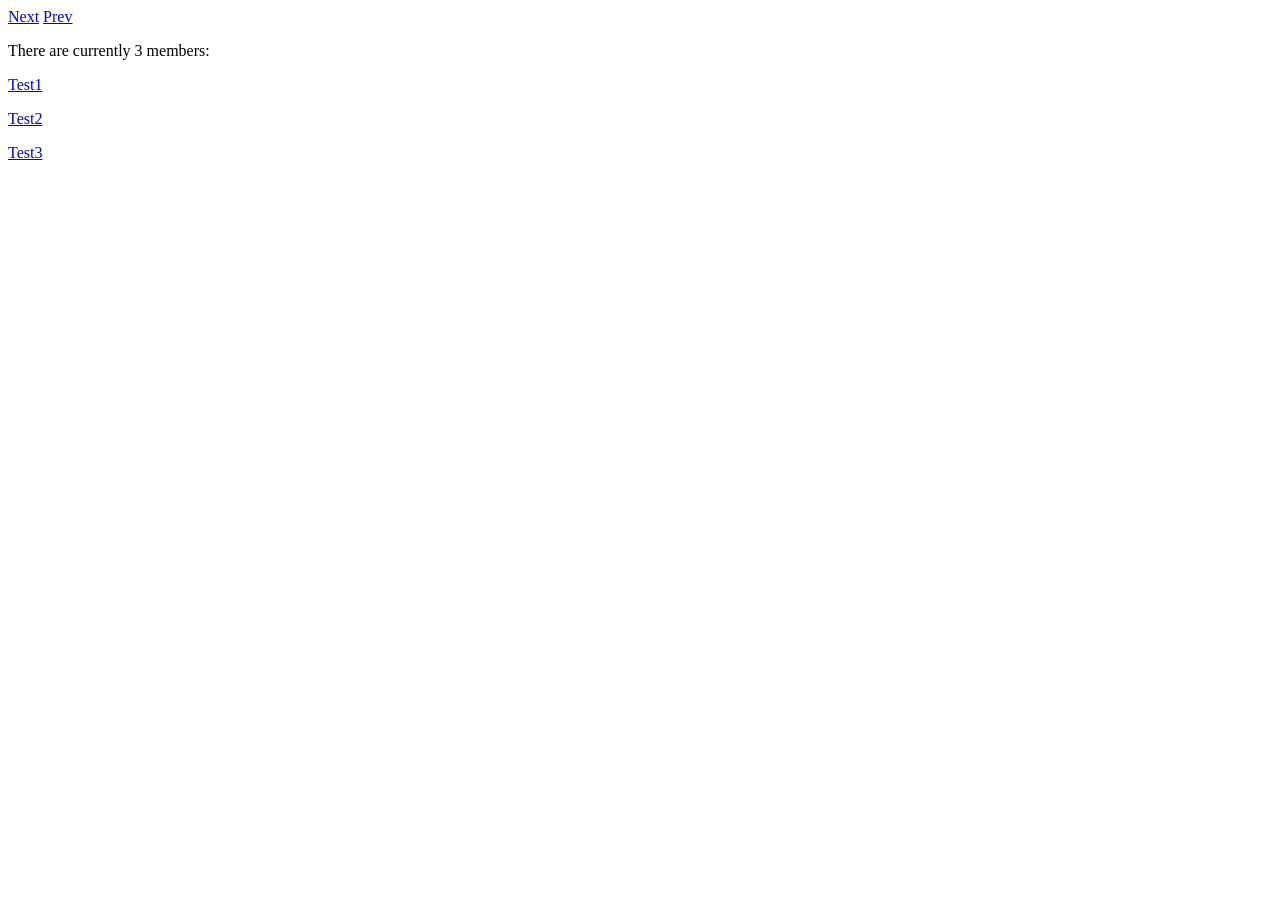
==== index.html @ 87e2ac71 "first commit" ====
<!DOCTYPE html>
<html>
    <head>
        <title>PurrRing</title>
        <!--REST LATER-->
    </head>
    <body>
        <a href="/webring.html?name=Test1&to=next">Next</a>
        <a href="/webring.html?name=Test1&to=prev">Prev</a>
        <p class="member-count">PlaceHolder1</p>
        <p class="member-list"></p>
        <script src="/members.js"></script>
    </body>
</html>
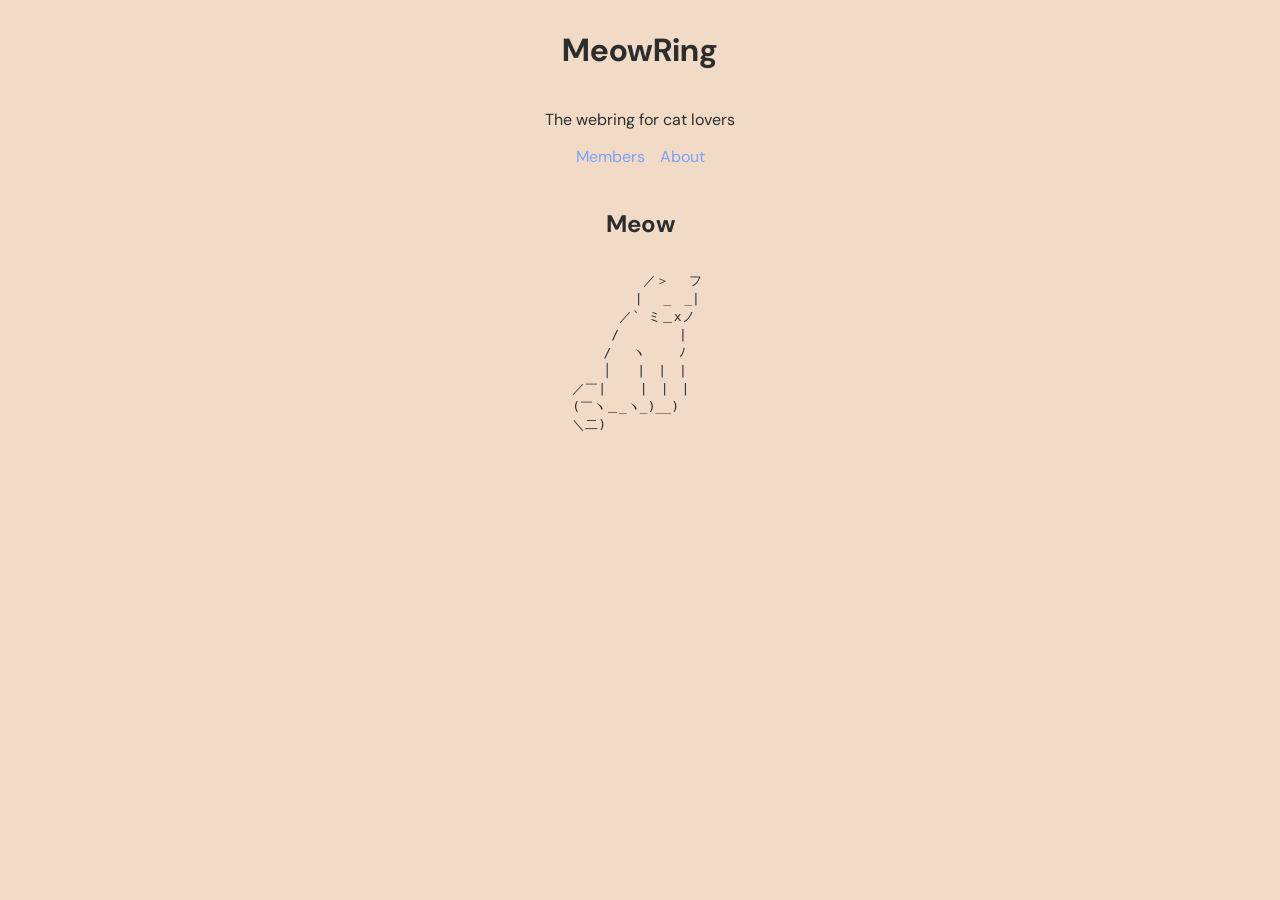
==== commit a474c385: "Initial Commit" ====
--- a/index.html
+++ b/index.html
@@ -2,13 +2,30 @@
 <html>
     <head>
         <title>PurrRing</title>
+        <link rel="stylesheet" type="text/css" href="/styles/style.css?v=1">
         <!--REST LATER-->
     </head>
     <body>
-        <a href="/webring.html?name=Test1&to=next">Next</a>
-        <a href="/webring.html?name=Test1&to=prev">Prev</a>
-        <p class="member-count">PlaceHolder1</p>
-        <p class="member-list"></p>
-        <script src="/members.js"></script>
+        <div class="home-info">
+            <h1>MeowRing</h1>
+            <p>The webring for cat lovers</p>
+            <div class="home-links">
+                <a href="/members.html">Members</a>
+                <a href="/about.html">About</a>
+            </div>
+            <br class="pr-index-space">
+            <h2 class="text-rotate">Meow</h2>
+            <pre>
+         ／＞　 フ
+        | 　_　_| 
+      ／` ミ＿xノ 
+     /　　　　 |
+    /　 ヽ　　 ﾉ
+    │　　|　|　|
+／￣|　　 |　|　|
+(￣ヽ＿_ヽ_)__)
+＼二)
+            </pre>
+        </div>
     </body>
 </html>
--- a/styles/style.css
+++ b/styles/style.css
@@ -0,0 +1,61 @@
+@import url('https://fonts.googleapis.com/css2?family=Assistant:wght@200..800&family=DM+Sans:ital,opsz,wght@0,9..40,100..1000;1,9..40,100..1000&display=swap');
+
+:root {
+    --bg: #f1dbc7;
+    --card: #fffaf6;
+    --text: #2d2d2d;
+    --link: #7aa2f7;
+}
+
+body {
+    color: var(--text);
+    background: var(--bg);
+    font-family: DM Sans;
+}
+a { 
+    display: inline-block;
+    font-family: DM Sans;
+    text-decoration: none;
+    color: var(--link);
+}
+
+a:hover {
+    text-decoration: underline;
+    border-radius: 5px;
+    cursor: pointer;
+}
+
+.home-info {
+    display: flex;
+    align-items: center;
+    flex-direction: column;
+}
+
+.home-links {
+    display: flex;
+    flex-direction: row;
+    gap: 15px;
+}
+
+.member-list {
+    display: flex;
+    flex-direction: row;
+    gap: 10px;
+}
+
+.text-rotate {
+    display:inline-block;
+    animation:spin 1.6s linear infinite
+}
+
+@keyframes spin {
+    0% {
+    transform: rotate(-60deg);
+    }
+    50% {
+    transform: rotate(60deg);
+    }
+    100% {
+    transform: rotate(-60deg);
+    }
+}
